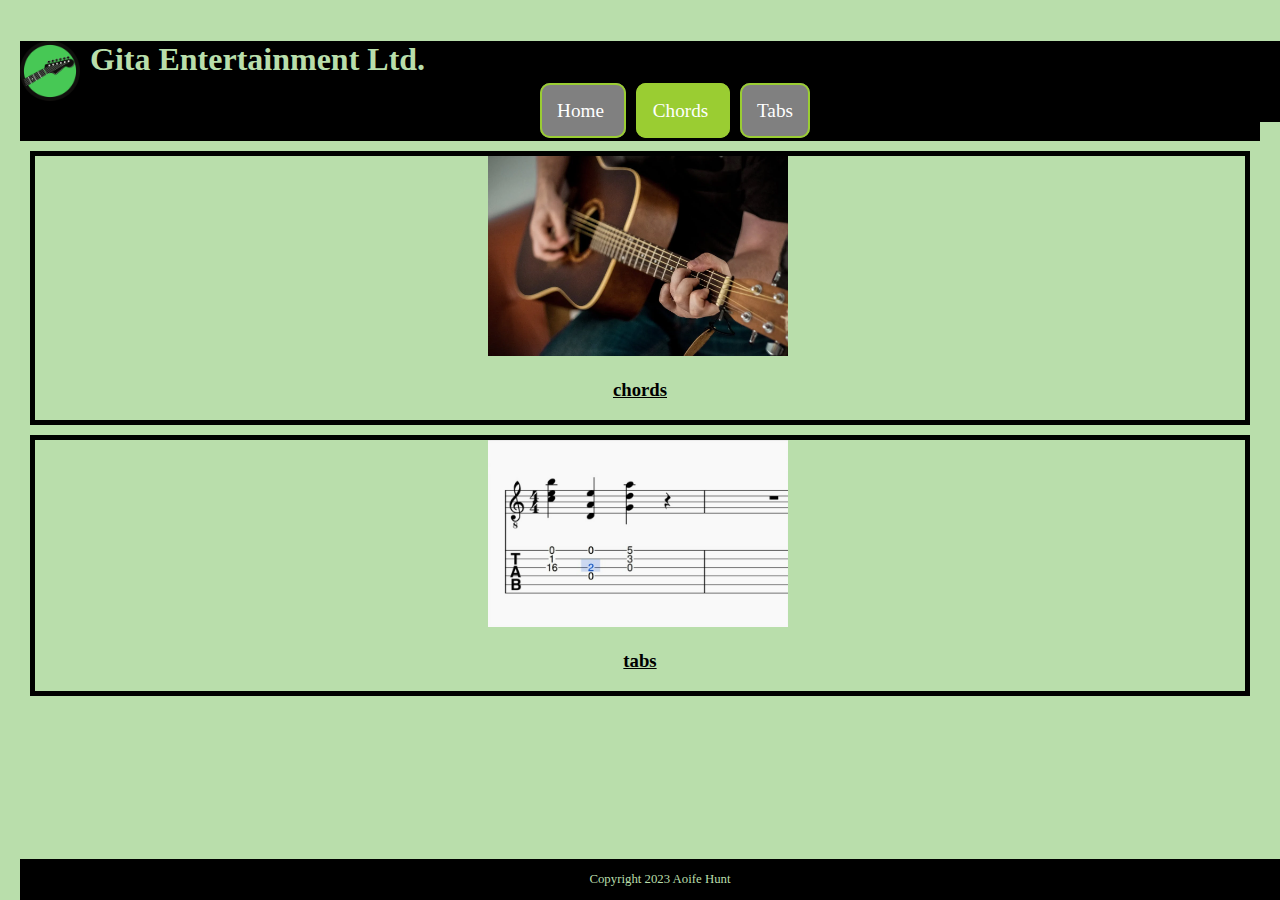
==== chords.html @ b807850d "secondary pages added" ====
<!DOCTYPE html>
<!--
author : aoife hunt
date created : 16 02 2023
page desc: year 1 semester 2 webpage project
modified: 08 03 2023 -->

<html lang="en">

<head>
    <meta charset="utf-8" />
    <meta name="description" content="project website">
    <meta name="keywords" content="music, guitar, sheet music, song search, songs, tabs, chords">
    <meta name="author" content="Aoife Hunt">

    <title>Gita</title>
    <link rel="stylesheet" type="text/css" href="styles/stylesheet.css" />
    <link rel="icon" href="images/favicon-16x16.png" type="image/gif" sizes="16x16">
</head>

<body>

    <header>

        <nav style="text-align: right; padding-right: 20px;"> 
        <img style="float:left; margin-right:10px;" src="images/logo.png" alt="logo" width="60" height="60">
        <h1 style="text-align: left;">Gita Entertainment Ltd.</h1>

          <ul>
              <li> <a href="index.html">Home</a> </li>
              <li id="active"> <a href="chords.html">Chords</a> </li>
              <li> <a href="tabs.html">Tabs</a> </li>
          </ul>

        </nav>

    </header>

    <main>

        <section class="sectionDisplay">
             <img width="300" src="images/guitar_image1" alt="guitar chords"/>
             <!-- https://www.pexels.com/photo/person-playing-brown-guitar-1407322/ -->
             <h3> <a href="chords.html">chords</a> </h3>
        </section>

        <section class="sectionDisplay">
            <img width="300" src="images/guitar_tabs.png" alt="guitar tabs"/>
            <!-- https://www.flickr.com/photos/musescore/16220683864/ -->
            <h3> <a href="tabs.html">tabs</a> </h3>
       </section>


    </main>

    <footer>
        <centre><p>Copyright 2023 Aoife Hunt</p></centre>
    </footer>
    
</body>

</html>
---- styles/stylesheet.css ----
/* STYLES */


body {
    width: auto;
    font-family: verdana;
    text-align: justify;
    color: #b9deab;
    background-color: #b9deab;
    margin: auto;
    padding: 20px;
}

body a {
    color: black;
}

body a :hover {
    color:#415e37;
}

main {
    color: black;
}

nav {
    background-color: black;
    padding: 0;
    width: 100%;

}

nav ul {
    text-align: center;
    font-size: 1.2em;
}

nav ul li {
    list-style-type: none;
    background-color: grey;
    display: inline;
    padding: 15px;
    margin: 5px;
    border: 2px solid yellowgreen;
    border-radius: 10px;
}

nav ul li a {
    color: white;
    text-decoration: none;
}

nav ul li:hover {
    background-color: #b9deab;
}




header {
    background-color: black;
    height: 100px;
    width: 100%;
}

footer {
    margin: 0;
    position: fixed;
    bottom: 0px;
    width: 100%;
    background-color: black;
    font-size: 0.8em;
}

footer p {
    text-align: center;
    color: #b9deab;
}

img {
    margin-right: 5px;
}


/* CLASSES & IDs*/

#active {
    background-color: yellowgreen;
}

.sectionDisplay {
    text-align: center;
    border: 5px solid black;
    margin: 10px;
    padding-right: 15px;
    padding-left: 15px;
}
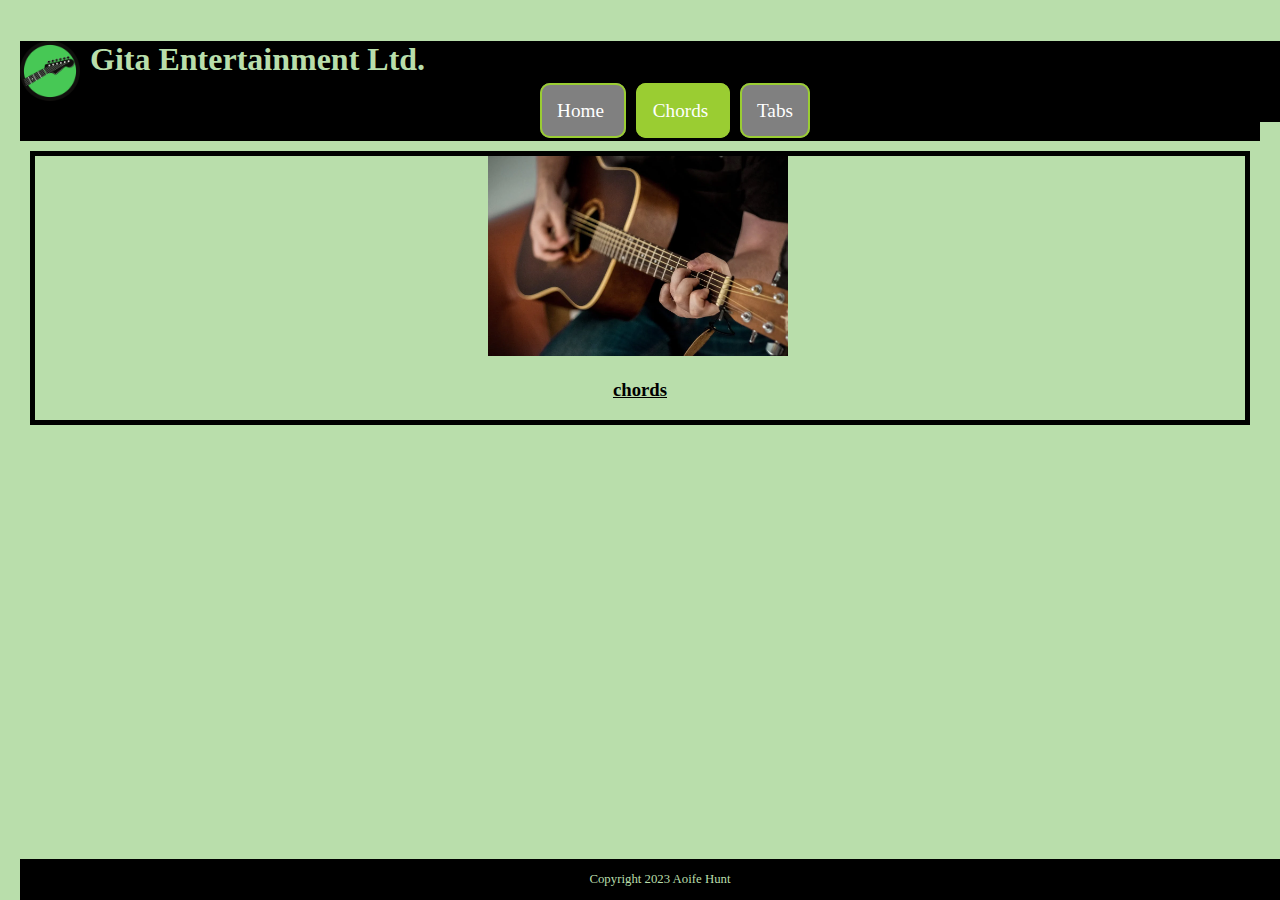
==== commit c1b124c3: "fixing pages layout" ====
--- a/chords.html
+++ b/chords.html
@@ -43,14 +43,7 @@
              <!-- https://www.pexels.com/photo/person-playing-brown-guitar-1407322/ -->
              <h3> <a href="chords.html">chords</a> </h3>
         </section>
-
-        <section class="sectionDisplay">
-            <img width="300" src="images/guitar_tabs.png" alt="guitar tabs"/>
-            <!-- https://www.flickr.com/photos/musescore/16220683864/ -->
-            <h3> <a href="tabs.html">tabs</a> </h3>
-       </section>
-
-
+        
     </main>
 
     <footer>
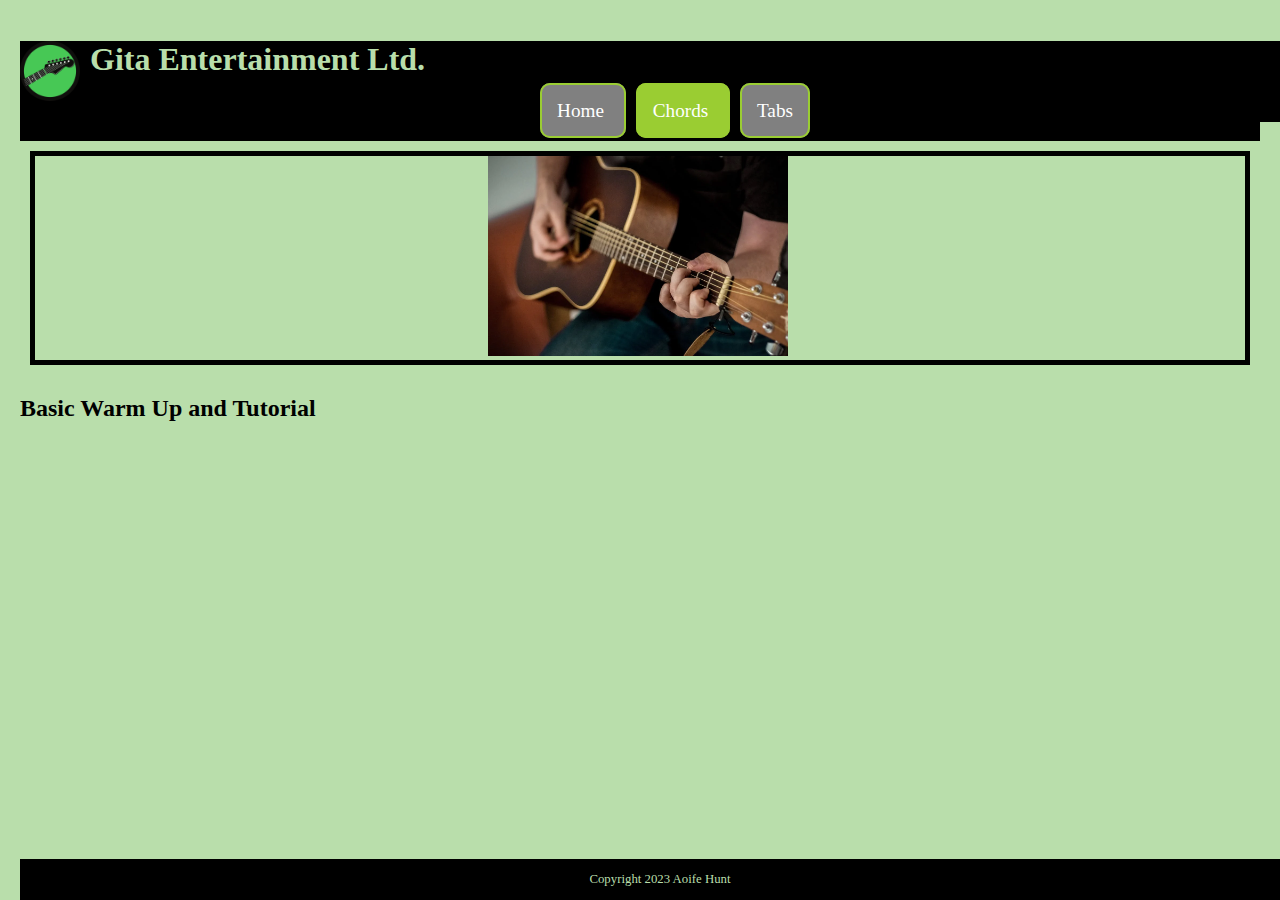
==== commit 0e035941: "some page content" ====
--- a/chords.html
+++ b/chords.html
@@ -41,9 +41,21 @@
         <section class="sectionDisplay">
              <img width="300" src="images/guitar_image1" alt="guitar chords"/>
              <!-- https://www.pexels.com/photo/person-playing-brown-guitar-1407322/ -->
-             <h3> <a href="chords.html">chords</a> </h3>
         </section>
-        
+    
+
+
+        <section class="videoContent">
+
+            <h2>Basic Warm Up and Tutorial</h2>
+    
+            <iframe width="560" height="315" src="https://www.youtube.com/embed/XRTf6Nc5FDo" title="YouTube video player" 
+            frameborder="0" allow="accelerometer; autoplay; clipboard-write; encrypted-media; gyroscope; picture-in-picture; web-share" 
+            allowfullscreen></iframe>
+            
+        </section>
+
+
     </main>
 
     <footer>
--- a/styles/stylesheet.css
+++ b/styles/stylesheet.css
@@ -94,4 +94,12 @@
     margin: 10px;
     padding-right: 15px;
     padding-left: 15px;
+}
+
+.videoContent {
+    float: center;
+    width: 70%;
+    max-height: 600px;
+    min-height: 70%;
+    overflow: auto;
 }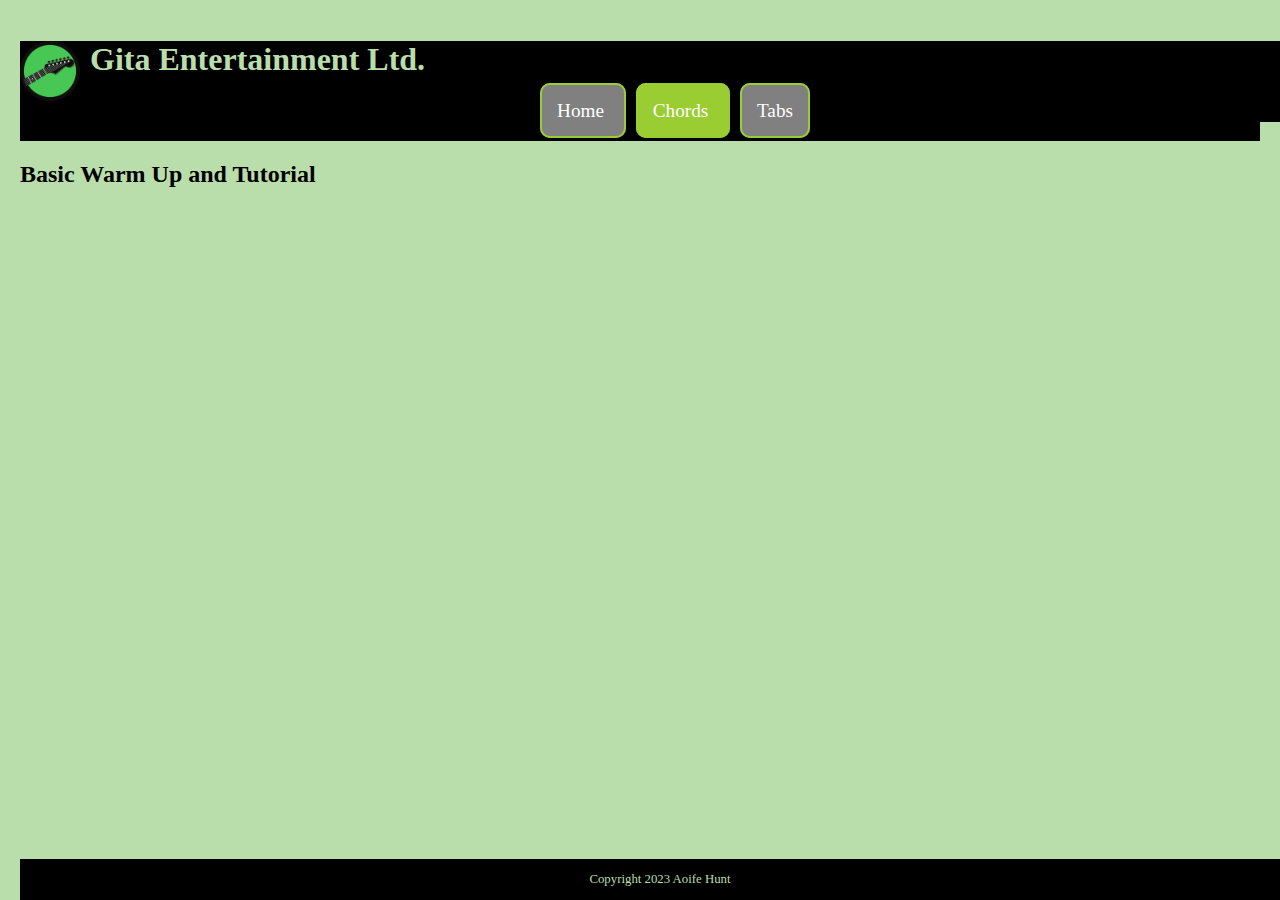
==== commit bc641447: "sorting out the links" ====
--- a/chords.html
+++ b/chords.html
@@ -37,14 +37,7 @@
     </header>
 
     <main>
-
-        <section class="sectionDisplay">
-             <img width="300" src="images/guitar_image1" alt="guitar chords"/>
-             <!-- https://www.pexels.com/photo/person-playing-brown-guitar-1407322/ -->
-        </section>
-    
-
-
+        
         <section class="videoContent">
 
             <h2>Basic Warm Up and Tutorial</h2>
--- a/styles/stylesheet.css
+++ b/styles/stylesheet.css
@@ -89,8 +89,9 @@
 }
 
 .sectionDisplay {
-    text-align: center;
-    border: 5px solid black;
+    max-width: 40%;
+    max-height: 450px;
+    text-align: left;
     margin: 10px;
     padding-right: 15px;
     padding-left: 15px;
@@ -102,4 +103,5 @@
     max-height: 600px;
     min-height: 70%;
     overflow: auto;
-}+}
+
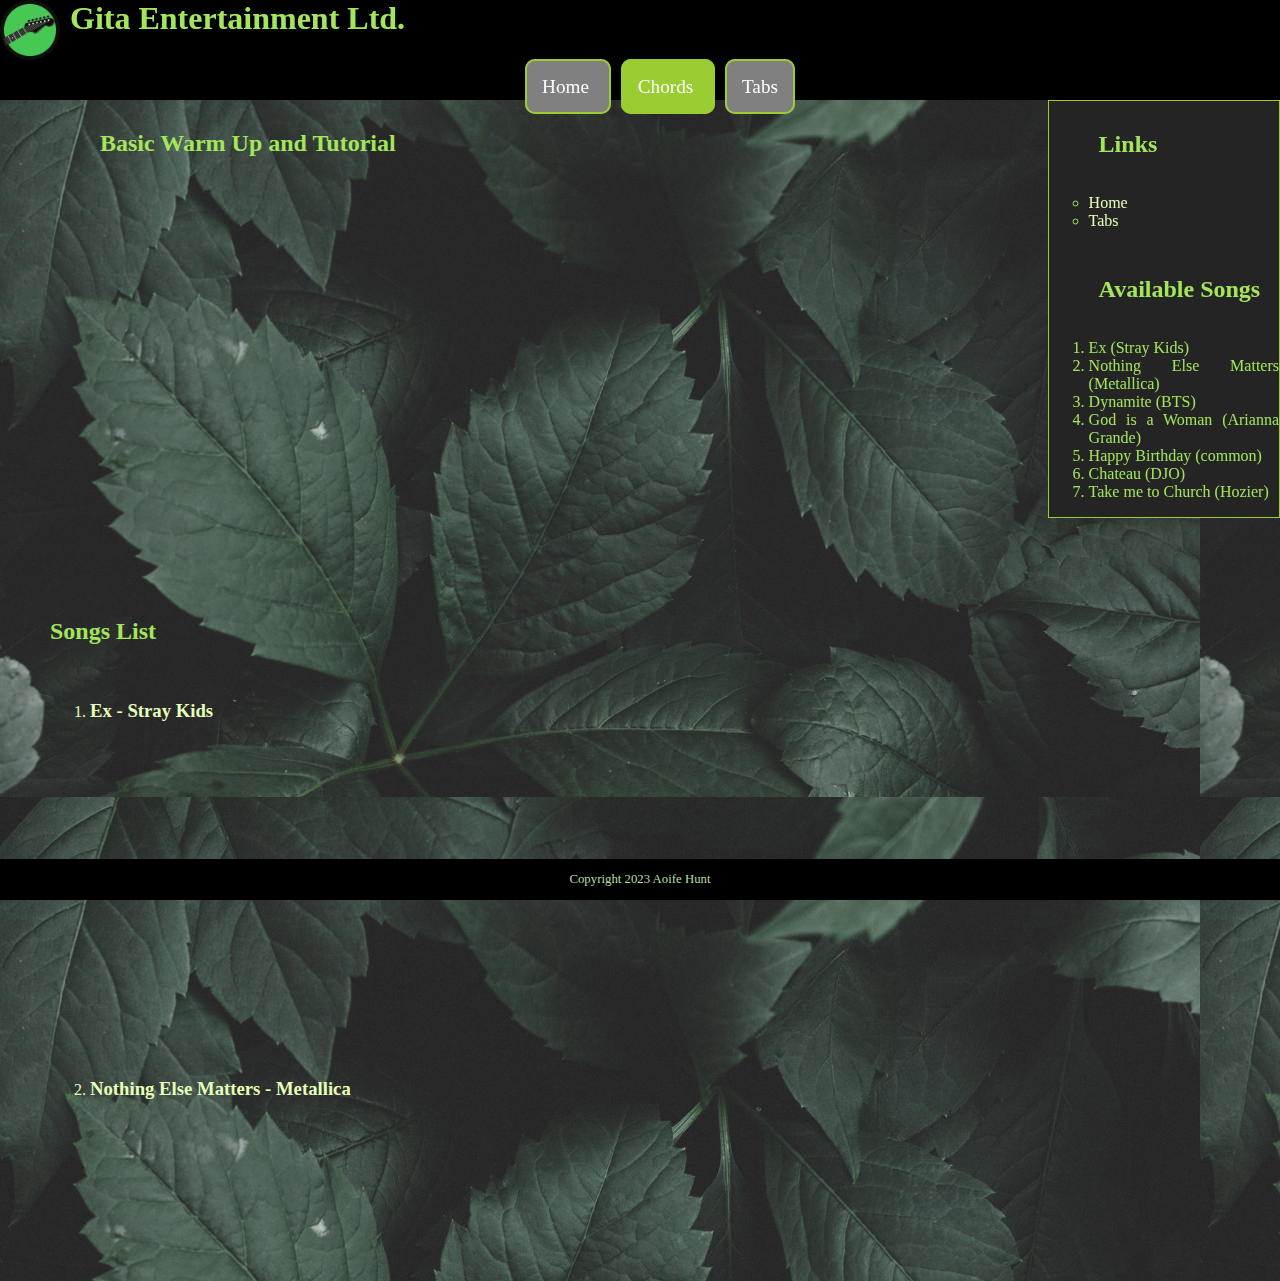
==== commit cfede2cc: "up to date styles" ====
--- a/chords.html
+++ b/chords.html
@@ -36,20 +36,98 @@
 
     </header>
 
-    <main>
+    <main style="width: 80%;">
         
         <section class="videoContent">
-
             <h2>Basic Warm Up and Tutorial</h2>
-    
             <iframe width="560" height="315" src="https://www.youtube.com/embed/XRTf6Nc5FDo" title="YouTube video player" 
             frameborder="0" allow="accelerometer; autoplay; clipboard-write; encrypted-media; gyroscope; picture-in-picture; web-share" 
             allowfullscreen></iframe>
-            
         </section>
 
 
+        <p style="padding-top:60px;">
+            <h2>Songs List</h2>
+        </p>
+
+        <section class="videoContent">
+            
+            <ol>
+
+                <li>
+                    <h3>Ex - Stray Kids</h3>
+                    <iframe width="560" height="315" src="https://www.youtube.com/embed/TqkPKHpZKv4" title="YouTube video player" 
+                    frameborder="0" allow="accelerometer; autoplay; clipboard-write; encrypted-media; gyroscope; picture-in-picture; web-share" 
+                    allowfullscreen></iframe>
+                </li>
+
+                <li>
+                    <h3>Nothing Else Matters - Metallica</h3>
+                    <iframe width="560" height="315" src="https://www.youtube.com/embed/1xzIL-bTBZc" title="YouTube video player" 
+                    frameborder="0" allow="accelerometer; autoplay; clipboard-write; encrypted-media; gyroscope; picture-in-picture; web-share" 
+                    allowfullscreen></iframe>
+                </li>
+
+                <li>
+                    <h3>Dynamite - BTS</h3>
+                    <iframe width="560" height="315" src="https://www.youtube.com/embed/SVEaXPrNyS0" title="YouTube video player" 
+                    frameborder="0" allow="accelerometer; autoplay; clipboard-write; encrypted-media; gyroscope; picture-in-picture; web-share" 
+                    allowfullscreen></iframe>
+                </li>
+
+                <li>
+                    <h3>God is a Woman - Arianna Grande</h3>
+                    <iframe width="560" height="315" src="https://www.youtube.com/embed/noHE_NL8qZ0" title="YouTube video player" 
+                    frameborder="0" allow="accelerometer; autoplay; clipboard-write; encrypted-media; gyroscope; picture-in-picture; web-share" 
+                    allowfullscreen></iframe>
+                </li>
+
+                <li>
+                    <h3>Happy Birthday - (??)</h3>
+                    <iframe width="560" height="315" src="https://www.youtube.com/embed/dpACmZtavL4" title="YouTube video player" 
+                    frameborder="0" allow="accelerometer; autoplay; clipboard-write; encrypted-media; gyroscope; picture-in-picture; web-share" 
+                    allowfullscreen></iframe>
+                </li>
+                
+                <li>
+                    <h3>Chateau (feel alright) - DJO</h3>
+                    <iframe width="560" height="315" src="https://www.youtube.com/embed/fabnoUOp7LM" title="YouTube video player" 
+                    frameborder="0" allow="accelerometer; autoplay; clipboard-write; encrypted-media; gyroscope; picture-in-picture; web-share" 
+                    allowfullscreen></iframe>
+                </li>
+
+                <li>
+                    <h3>Take me to Church - Hozier</h3>
+                    <iframe width="560" height="315" src="https://www.youtube.com/embed/fIoUEK0yFxs" title="YouTube video player" 
+                    frameborder="0" allow="accelerometer; autoplay; clipboard-write; encrypted-media; gyroscope; picture-in-picture; web-share" 
+                    allowfullscreen></iframe>
+                </li>
+
+            </ol>
+
+        </section>
+
     </main>
+
+
+    <aside>
+        <h2>Links</h2>
+        <ul>
+            <li> <a href="index.html">Home</a> </li>
+            <li> <a href="tabs.html">Tabs</a> </li>
+        </ul>
+        <h2>Available Songs</h2>
+        <ol>
+            <li>Ex (Stray Kids)</li>
+            <li>Nothing Else Matters (Metallica)</li>
+            <li>Dynamite (BTS)</li>
+            <li>God is a Woman (Arianna Grande)</li>
+            <li>Happy Birthday (common)</li>
+            <li>Chateau (DJO)</li>
+            <li>Take me to Church (Hozier)</li>
+        </ol>
+</aside>
+
 
     <footer>
         <centre><p>Copyright 2023 Aoife Hunt</p></centre>
--- a/styles/stylesheet.css
+++ b/styles/stylesheet.css
@@ -2,13 +2,44 @@
 
 
 body {
+    width: 100%;
+    font-family: verdana;
+    text-align: justify;
+    color: #a3e55b;
+    background-image: url(../images/possible_background);
+    /* sourced from: https://pxhere.com/es/photo/1557703 */
+    margin: auto;
+    padding-bottom: 20px;
+    padding-top: 0;
+}
+
+h1 {
     width: auto;
     font-family: verdana;
     text-align: justify;
-    color: #b9deab;
-    background-color: #b9deab;
+    color: #a3e55b;
     margin: auto;
-    padding: 20px;
+    padding-bottom: 20px;
+    padding-top: 0;
+}
+
+h2 {
+    padding-top: 30px;
+    padding-bottom: 20px;
+    padding-left: 50px;
+    width: auto;
+    font-family: verdana;
+    text-align: justify;
+    color: #a3e55b;
+    margin: auto;
+}
+
+h3 {
+    color:rgb(230, 255, 185)
+}
+
+section ol {
+    color:rgb(230, 255, 185)
 }
 
 body a {
@@ -21,6 +52,7 @@
 
 main {
     color: black;
+    float: left;
 }
 
 nav {
@@ -54,17 +86,40 @@
     background-color: #b9deab;
 }
 
-
-
-
 header {
     background-color: black;
     height: 100px;
     width: 100%;
+    padding: 0px;
 }
+
+
+
+
+aside {
+    border: 1px solid yellowgreen;
+    float: right;
+    width: 18%;
+    background-color: #242425;
+}
+
+aside ul li {
+    list-style-type: circle;
+}
+
+aside ul li a {
+    color: rgb(230, 255, 185);
+    text-decoration: none;
+}
+
+
+
+
+
 
 footer {
     margin: 0;
+    padding: 0;
     position: fixed;
     bottom: 0px;
     width: 100%;
@@ -81,6 +136,11 @@
     margin-right: 5px;
 }
 
+main img {
+    border:#242425 solid 4px;
+    border-radius: 8px;
+}
+
 
 /* CLASSES & IDs*/
 
@@ -88,20 +148,21 @@
     background-color: yellowgreen;
 }
 
-.sectionDisplay {
-    max-width: 40%;
-    max-height: 450px;
-    text-align: left;
-    margin: 10px;
-    padding-right: 15px;
-    padding-left: 15px;
-}
-
 .videoContent {
     float: center;
+    padding-left: 50px;
     width: 70%;
     max-height: 600px;
     min-height: 70%;
     overflow: auto;
 }
 
+.col_detail {
+    column-count: 2;
+    /* column-gap: 50px; */
+    padding-left: 40px;
+    text-align: justify;
+    color: white;
+    -webkit-text-stroke: 1px rgb(225, 247, 182);
+    text-shadow: 0px 1px 4px #415e37;
+}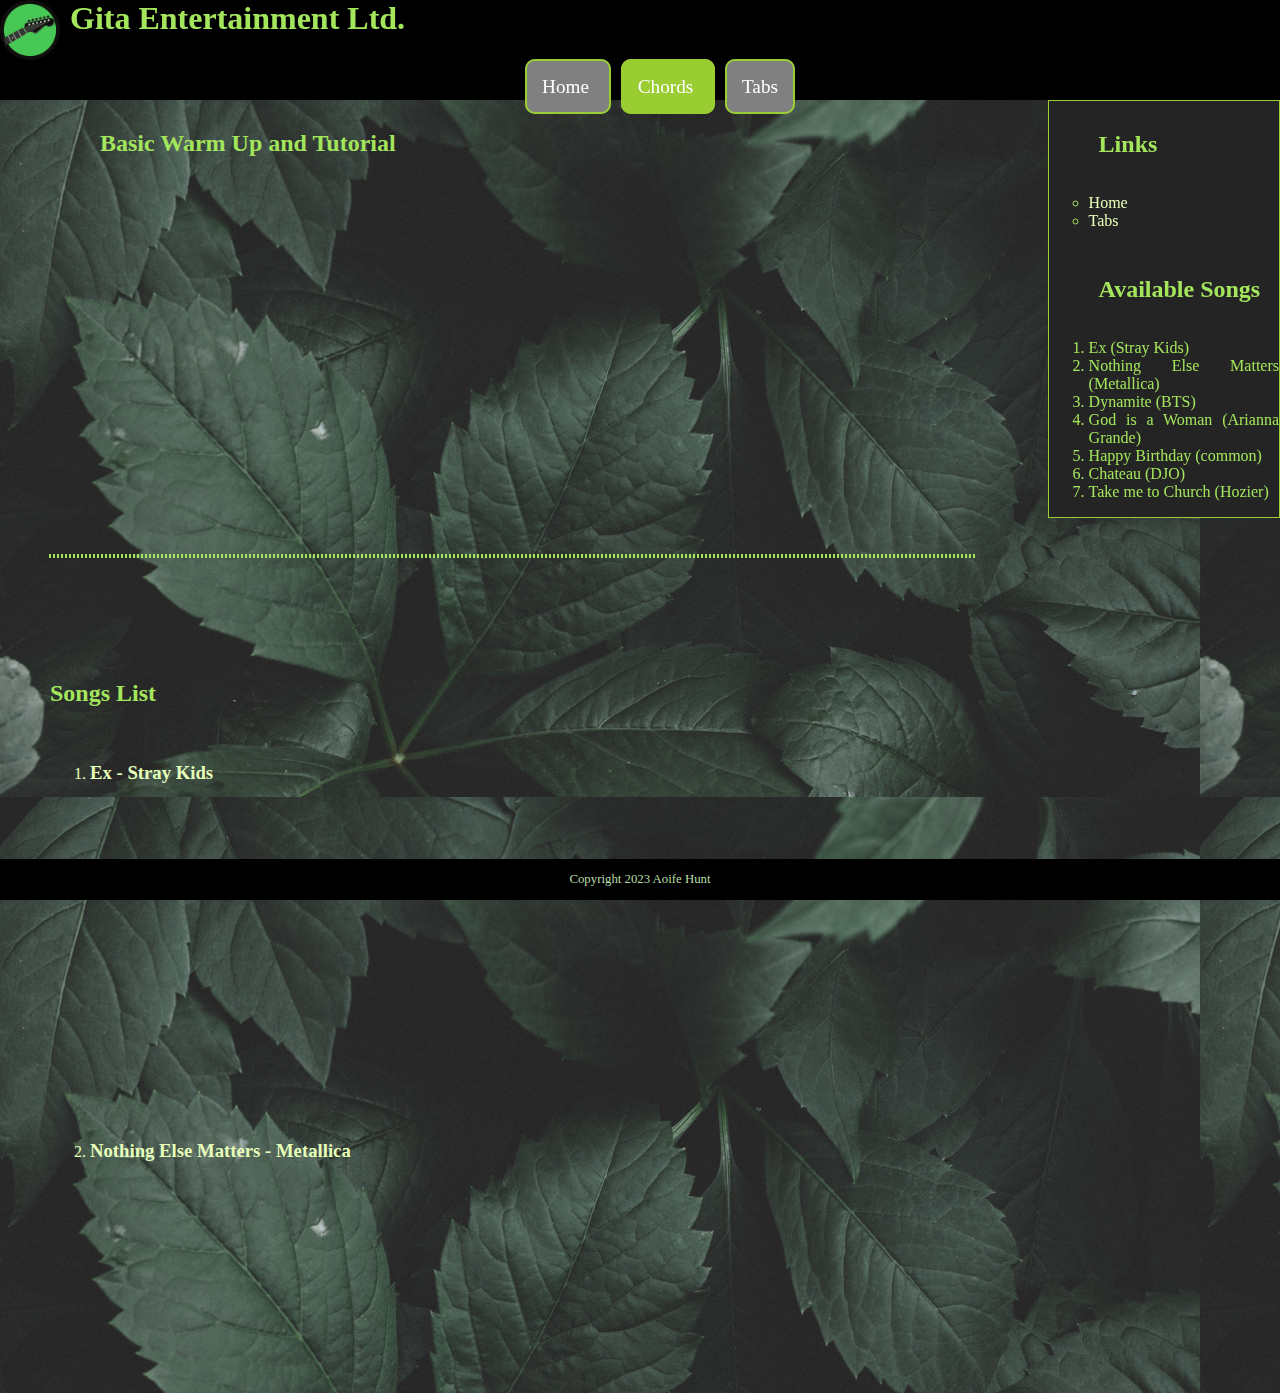
==== commit 1007adc9: "little details" ====
--- a/chords.html
+++ b/chords.html
@@ -45,6 +45,7 @@
             allowfullscreen></iframe>
         </section>
 
+        <hr class="dotted">
 
         <p style="padding-top:60px;">
             <h2>Songs List</h2>
@@ -70,7 +71,7 @@
 
                 <li>
                     <h3>Dynamite - BTS</h3>
-                    <iframe width="560" height="315" src="https://www.youtube.com/embed/SVEaXPrNyS0" title="YouTube video player" 
+                    <iframe width="560" height="315" src="https://www.youtube.com/embed/1hPuUHNZwM8" title="YouTube video player" 
                     frameborder="0" allow="accelerometer; autoplay; clipboard-write; encrypted-media; gyroscope; picture-in-picture; web-share" 
                     allowfullscreen></iframe>
                 </li>
@@ -98,7 +99,7 @@
 
                 <li>
                     <h3>Take me to Church - Hozier</h3>
-                    <iframe width="560" height="315" src="https://www.youtube.com/embed/fIoUEK0yFxs" title="YouTube video player" 
+                    <iframe width="560" height="315" src="https://www.youtube.com/embed/ue0Sf6V1-0Q" title="YouTube video player" 
                     frameborder="0" allow="accelerometer; autoplay; clipboard-write; encrypted-media; gyroscope; picture-in-picture; web-share" 
                     allowfullscreen></iframe>
                 </li>
--- a/styles/stylesheet.css
+++ b/styles/stylesheet.css
@@ -113,10 +113,6 @@
 }
 
 
-
-
-
-
 footer {
     margin: 0;
     padding: 0;
@@ -151,6 +147,7 @@
 .videoContent {
     float: center;
     padding-left: 50px;
+    padding-bottom: 50px;
     width: 70%;
     max-height: 600px;
     min-height: 70%;
@@ -165,4 +162,12 @@
     color: white;
     -webkit-text-stroke: 1px rgb(225, 247, 182);
     text-shadow: 0px 1px 4px #415e37;
-}+}
+
+.dotted {
+    width: 90%;
+    border-width: 2px;
+    color:#a3e55b;
+    border-style: dotted;
+    text-align: center;
+}
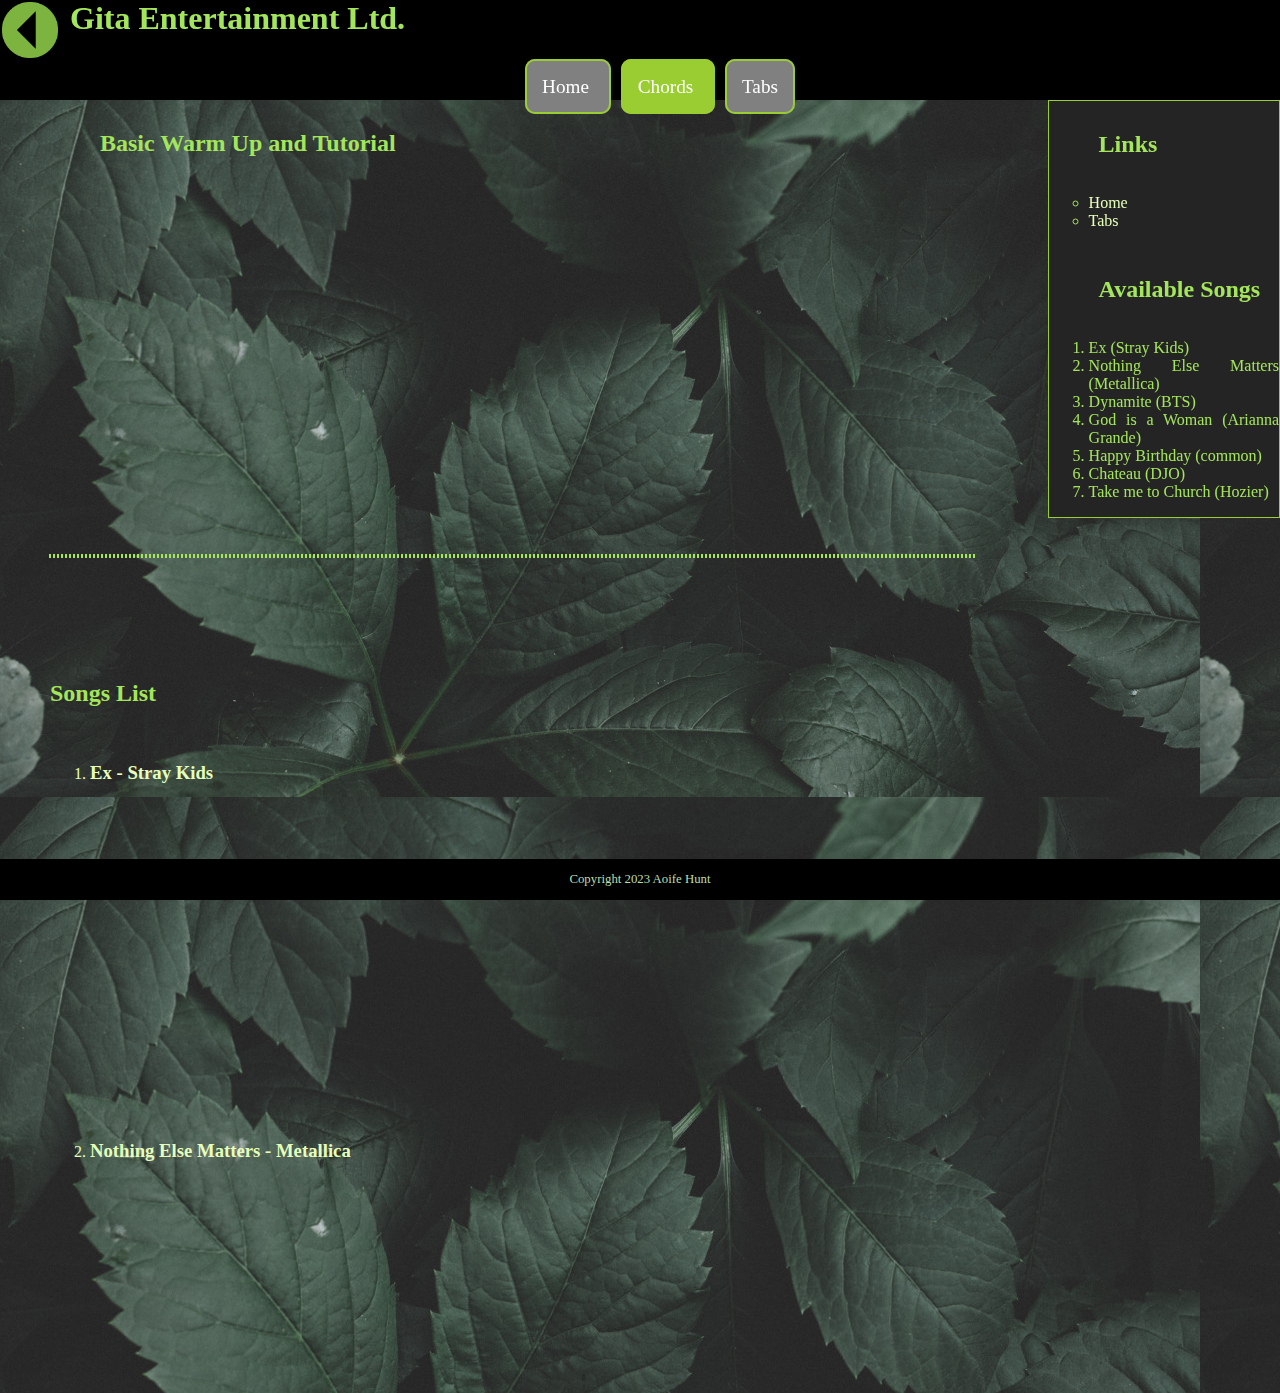
==== commit e62fe8e9: "fixing logo issue" ====
--- a/chords.html
+++ b/chords.html
@@ -23,7 +23,7 @@
     <header>
 
         <nav style="text-align: right; padding-right: 20px;"> 
-        <img style="float:left; margin-right:10px;" src="images/logo.png" alt="logo" width="60" height="60">
+        <img style="float:left; margin-right:10px;" src="images/logo_two.png" alt="logo" width="60" height="60">
         <h1 style="text-align: left;">Gita Entertainment Ltd.</h1>
 
           <ul>
--- a/styles/stylesheet.css
+++ b/styles/stylesheet.css
@@ -93,9 +93,6 @@
     padding: 0px;
 }
 
-
-
-
 aside {
     border: 1px solid yellowgreen;
     float: right;
@@ -111,7 +108,6 @@
     color: rgb(230, 255, 185);
     text-decoration: none;
 }
-
 
 footer {
     margin: 0;
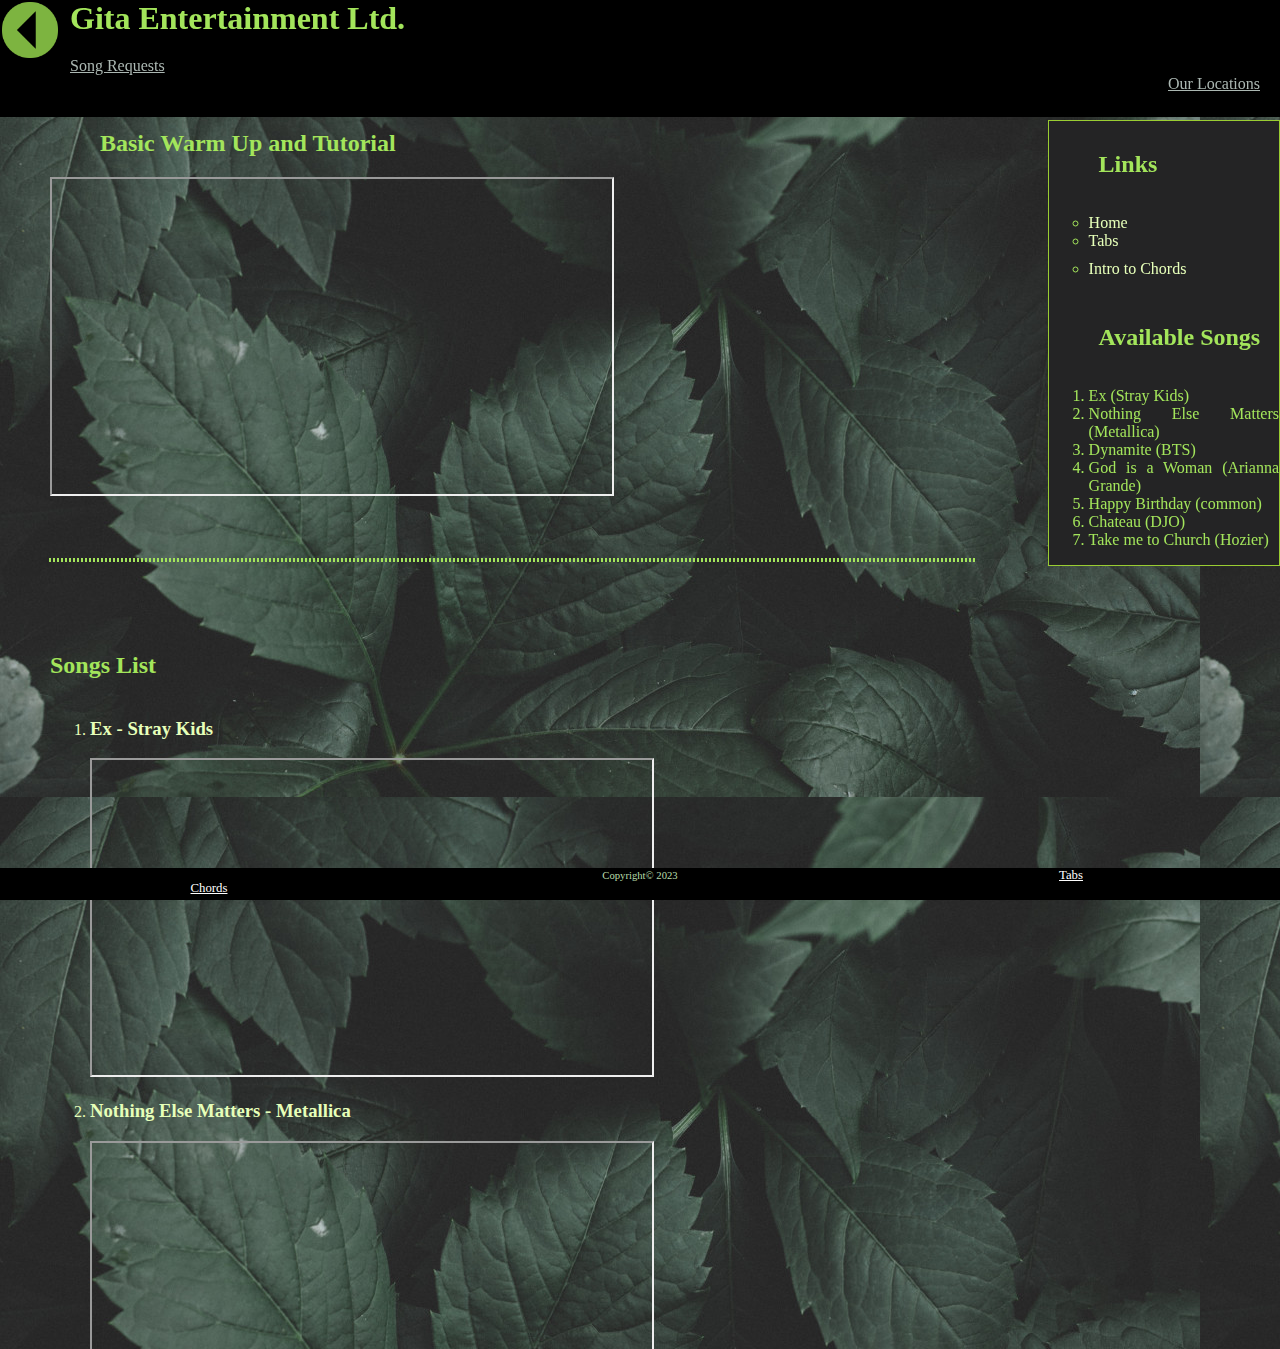
==== commit 1b49063f: "final upload" ====
--- a/chords.html
+++ b/chords.html
@@ -8,13 +8,13 @@
 <html lang="en">
 
 <head>
-    <meta charset="utf-8" />
+    <meta charset="utf-8" >
     <meta name="description" content="project website">
     <meta name="keywords" content="music, guitar, sheet music, song search, songs, tabs, chords">
     <meta name="author" content="Aoife Hunt">
 
     <title>Gita</title>
-    <link rel="stylesheet" type="text/css" href="styles/stylesheet.css" />
+    <link rel="stylesheet" type="text/css" href="styles/stylesheet.css" >
     <link rel="icon" href="images/favicon-16x16.png" type="image/gif" sizes="16x16">
 </head>
 
@@ -26,11 +26,22 @@
         <img style="float:left; margin-right:10px;" src="images/logo_two.png" alt="logo" width="60" height="60">
         <h1 style="text-align: left;">Gita Entertainment Ltd.</h1>
 
-          <ul>
+          <!-- <ul>
               <li> <a href="index.html">Home</a> </li>
               <li id="active"> <a href="chords.html">Chords</a> </li>
               <li> <a href="tabs.html">Tabs</a> </li>
-          </ul>
+          </ul> -->
+
+          <section>
+            <section class="header_detail">
+                <a style="align-items:center;color:#abb7b2;" href="info.html">Song Requests</a>
+            </section>
+
+            <section class="header_detail">
+                <p style="color:black;">.</p>
+                <p style="text-align:right;padding-right:20px;"><a style="color:#abb7b2;" href="maps.html">Our Locations</a></p>
+            </section>
+        </section>
 
         </nav>
 
@@ -41,15 +52,13 @@
         <section class="videoContent">
             <h2>Basic Warm Up and Tutorial</h2>
             <iframe width="560" height="315" src="https://www.youtube.com/embed/XRTf6Nc5FDo" title="YouTube video player" 
-            frameborder="0" allow="accelerometer; autoplay; clipboard-write; encrypted-media; gyroscope; picture-in-picture; web-share" 
+            allow="accelerometer; autoplay; clipboard-write; encrypted-media; gyroscope; picture-in-picture; web-share" 
             allowfullscreen></iframe>
         </section>
 
         <hr class="dotted">
 
-        <p style="padding-top:60px;">
-            <h2>Songs List</h2>
-        </p>
+        <h2 style="margin-top:60px;">Songs List</h2>
 
         <section class="videoContent">
             
@@ -58,49 +67,49 @@
                 <li>
                     <h3>Ex - Stray Kids</h3>
                     <iframe width="560" height="315" src="https://www.youtube.com/embed/TqkPKHpZKv4" title="YouTube video player" 
-                    frameborder="0" allow="accelerometer; autoplay; clipboard-write; encrypted-media; gyroscope; picture-in-picture; web-share" 
+                    allow="accelerometer; autoplay; clipboard-write; encrypted-media; gyroscope; picture-in-picture; web-share" 
                     allowfullscreen></iframe>
                 </li>
 
                 <li>
                     <h3>Nothing Else Matters - Metallica</h3>
                     <iframe width="560" height="315" src="https://www.youtube.com/embed/1xzIL-bTBZc" title="YouTube video player" 
-                    frameborder="0" allow="accelerometer; autoplay; clipboard-write; encrypted-media; gyroscope; picture-in-picture; web-share" 
+                    allow="accelerometer; autoplay; clipboard-write; encrypted-media; gyroscope; picture-in-picture; web-share" 
                     allowfullscreen></iframe>
                 </li>
 
                 <li>
                     <h3>Dynamite - BTS</h3>
                     <iframe width="560" height="315" src="https://www.youtube.com/embed/1hPuUHNZwM8" title="YouTube video player" 
-                    frameborder="0" allow="accelerometer; autoplay; clipboard-write; encrypted-media; gyroscope; picture-in-picture; web-share" 
+                    allow="accelerometer; autoplay; clipboard-write; encrypted-media; gyroscope; picture-in-picture; web-share" 
                     allowfullscreen></iframe>
                 </li>
 
                 <li>
                     <h3>God is a Woman - Arianna Grande</h3>
                     <iframe width="560" height="315" src="https://www.youtube.com/embed/noHE_NL8qZ0" title="YouTube video player" 
-                    frameborder="0" allow="accelerometer; autoplay; clipboard-write; encrypted-media; gyroscope; picture-in-picture; web-share" 
+                    allow="accelerometer; autoplay; clipboard-write; encrypted-media; gyroscope; picture-in-picture; web-share" 
                     allowfullscreen></iframe>
                 </li>
 
                 <li>
                     <h3>Happy Birthday - (??)</h3>
                     <iframe width="560" height="315" src="https://www.youtube.com/embed/dpACmZtavL4" title="YouTube video player" 
-                    frameborder="0" allow="accelerometer; autoplay; clipboard-write; encrypted-media; gyroscope; picture-in-picture; web-share" 
+                    allow="accelerometer; autoplay; clipboard-write; encrypted-media; gyroscope; picture-in-picture; web-share" 
                     allowfullscreen></iframe>
                 </li>
                 
                 <li>
                     <h3>Chateau (feel alright) - DJO</h3>
                     <iframe width="560" height="315" src="https://www.youtube.com/embed/fabnoUOp7LM" title="YouTube video player" 
-                    frameborder="0" allow="accelerometer; autoplay; clipboard-write; encrypted-media; gyroscope; picture-in-picture; web-share" 
+                    allow="accelerometer; autoplay; clipboard-write; encrypted-media; gyroscope; picture-in-picture; web-share" 
                     allowfullscreen></iframe>
                 </li>
 
                 <li>
                     <h3>Take me to Church - Hozier</h3>
                     <iframe width="560" height="315" src="https://www.youtube.com/embed/ue0Sf6V1-0Q" title="YouTube video player" 
-                    frameborder="0" allow="accelerometer; autoplay; clipboard-write; encrypted-media; gyroscope; picture-in-picture; web-share" 
+                    allow="accelerometer; autoplay; clipboard-write; encrypted-media; gyroscope; picture-in-picture; web-share" 
                     allowfullscreen></iframe>
                 </li>
 
@@ -111,11 +120,12 @@
     </main>
 
 
-    <aside>
+    <aside style="margin-top:20px;">
         <h2>Links</h2>
         <ul>
             <li> <a href="index.html">Home</a> </li>
             <li> <a href="tabs.html">Tabs</a> </li>
+            <li style="margin-top: 10px;"> <a href="https://lessons.com/guitar-lessons/guitar-chords/basic-guitar-chords">Intro to Chords</a> </li>
         </ul>
         <h2>Available Songs</h2>
         <ol>
@@ -130,9 +140,13 @@
 </aside>
 
 
-    <footer>
-        <centre><p>Copyright 2023 Aoife Hunt</p></centre>
-    </footer>
+<footer>
+    <section class="footer_detail">
+        <p><a style="color:white;" href="chords.html">Chords</a></p>
+        <p><small>Copyright&copy; 2023 </small></p>
+        <p><a style="color:white;" href="tabs.html">Tabs</a></p>
+</section>
+</footer>
     
 </body>
 
--- a/styles/stylesheet.css
+++ b/styles/stylesheet.css
@@ -133,6 +133,25 @@
     border-radius: 8px;
 }
 
+table {
+    background-color: #b9deab;
+    width: 40%;
+    border: 1px solid #242425;
+    border-collapse: collapse;
+    font-size: 20px;
+    margin: 20px;
+    padding: 2%;
+    margin-bottom: 50px;
+    margin-left: 50px;
+}
+
+th, tr, td {
+    border-radius: 1px;
+    border: solid;
+    border-color: black;
+    text-align: left;
+}
+
 
 /* CLASSES & IDs*/
 
@@ -160,6 +179,19 @@
     text-shadow: 0px 1px 4px #415e37;
 }
 
+.header_detail {
+    column-count: 2;
+    /* column-gap: 50px; */
+    text-align: left;
+}
+
+.footer_detail {
+    column-count: 3;
+    /* column-gap: 50px; */
+    text-align: center;
+    align-items: center;
+}
+
 .dotted {
     width: 90%;
     border-width: 2px;
